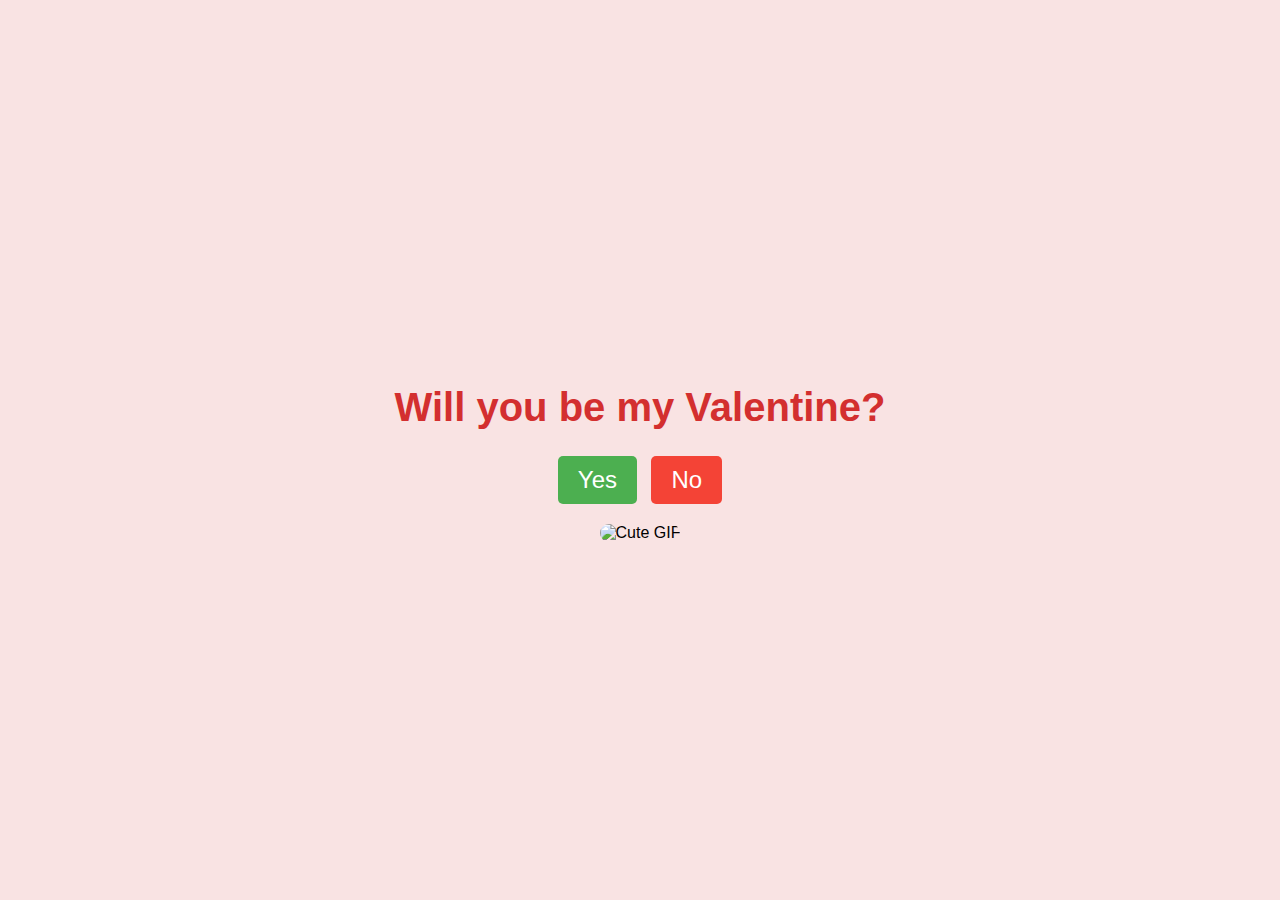
==== index.html @ f967328a "Intializing repo" ====
<!DOCTYPE html>
<html lang="en">
<head>
    <meta charset="UTF-8">
    <meta name="viewport" content="width=device-width, initial-scale=1.0">
    <title>Will You Be My Valentine?</title>
    <link rel="stylesheet" href="styles.css">
    <script defer src="./script.js"></script>
</head>
<body>
    <div class="container">
        <h1>Will you be my Valentine?</h1>
        <div class="buttons">
            <button class="yes-button" onclick="handleYes()">Yes</button>
            <button class="no-button" onclick="handleNo()">No</button>
        </div>
        <div class="gif_container">
            <img src="https://media.tenor.com/aMaGs1gFf6UAAAAi/over-the-moon-moon.gif" alt="Cute GIF" class="gif-img">
        </div>
    </div>
</body>
</html>
---- styles.css ----
body {
    display: flex;
    justify-content: center;
    align-items: center;
    height: 100vh;
    margin: 0;
    background-color: #f9e3e3;
    font-family: 'Arial', sans-serif;
    flex-direction: column;
  }
  
  .container {
    text-align: center;
  }
  
  h1 {
    font-size: 2.5em;
    color: #d32f2f;
  }
  
  .buttons {
    margin-top: 20px;
  }
  
  .yes-button {
    font-size: 1.5em;
    padding: 10px 20px;
    margin-right: 10px;
    background-color: #4caf50;
    color: white;
    border: none;
    border-radius: 5px;
    cursor: pointer;
  }
  
  .no-button {
    font-size: 1.5em;
    padding: 10px 20px;
    background-color: #f44336;
    color: white;
    border: none;
    border-radius: 5px;
    cursor: pointer;
  }
  
  .gif_container img {
    max-width: 100%;
    height: 100%;
    border-radius: 10px;
    margin-top: 20px;
  }
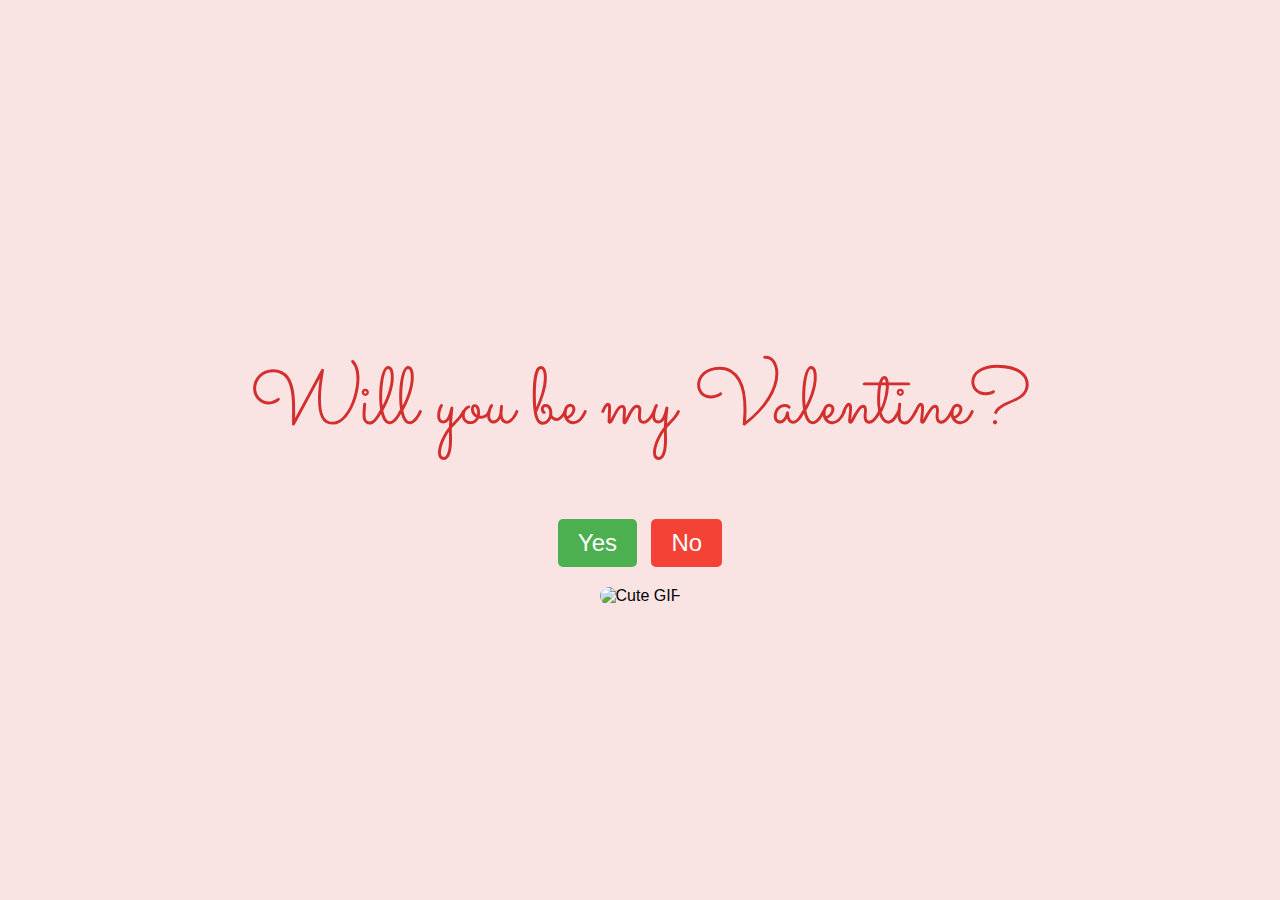
==== commit f3a752dc: "Changed bgm and font" ====
--- a/index.html
+++ b/index.html
@@ -1,22 +1,33 @@
 <!DOCTYPE html>
 <html lang="en">
-<head>
-    <meta charset="UTF-8">
-    <meta name="viewport" content="width=device-width, initial-scale=1.0">
+  <head>
+    <meta charset="UTF-8" />
+    <meta name="viewport" content="width=device-width, initial-scale=1.0" />
     <title>Will You Be My Valentine?</title>
-    <link rel="stylesheet" href="styles.css">
-    <script defer src="./script.js"></script>
-</head>
-<body>
+    <link rel="stylesheet" href="./css/styles.css" />
+    <script defer src="./js/script.js"></script>
+    <script defer src="./js/confetti.bundle.min.js"></script>
+    <link rel="preconnect" href="https://fonts.googleapis.com" />
+    <link rel="preconnect" href="https://fonts.gstatic.com" crossorigin />
+    <link
+      href="https://fonts.googleapis.com/css2?family=Quicksand:wght@300..700&family=Sacramento&display=swap"
+      rel="stylesheet"
+    />
+  </head>
+  <body>
     <div class="container">
-        <h1>Will you be my Valentine?</h1>
-        <div class="buttons">
-            <button class="yes-button" onclick="handleYes()">Yes</button>
-            <button class="no-button" onclick="handleNo()">No</button>
-        </div>
-        <div class="gif_container">
-            <img src="https://media.tenor.com/aMaGs1gFf6UAAAAi/over-the-moon-moon.gif" alt="Cute GIF" class="gif-img">
-        </div>
+      <h1 class="sacramento-regular">Will you be my Valentine?</h1>
+      <div class="buttons">
+        <button class="yes-button" onclick="handleYes()">Yes</button>
+        <button class="no-button" onclick="handleNo()">No</button>
+      </div>
+      <div class="gif_container">
+        <img
+          src="https://media.tenor.com/aMaGs1gFf6UAAAAi/over-the-moon-moon.gif"
+          alt="Cute GIF"
+          class="gif-img"
+        />
+      </div>
     </div>
-</body>
-</html>+  </body>
+</html>
--- a/css/styles.css
+++ b/css/styles.css
@@ -0,0 +1,62 @@
+body {
+  display: flex;
+  justify-content: center;
+  align-items: center;
+  height: 100vh;
+  margin: 0;
+  background-color: #f9e3e3;
+  font-family: "Arial", sans-serif;
+  flex-direction: column;
+}
+
+.container {
+  text-align: center;
+}
+
+h1 {
+  font-size: 5em;
+  color: #d32f2f;
+}
+
+.buttons {
+  margin-top: 20px;
+}
+
+.yes-button {
+  font-size: 1.5em;
+  padding: 10px 20px;
+  margin-right: 10px;
+  background-color: #4caf50;
+  color: white;
+  border: none;
+  border-radius: 5px;
+  cursor: pointer;
+}
+
+.no-button {
+  font-size: 1.5em;
+  padding: 10px 20px;
+  background-color: #f44336;
+  color: white;
+  border: none;
+  border-radius: 5px;
+  cursor: pointer;
+}
+
+.no-button:hover,
+.yes-button:hover {
+  transform: scale(1.2);
+}
+
+.gif_container img {
+  max-width: 100%;
+  height: 100%;
+  border-radius: 10px;
+  margin-top: 20px;
+}
+
+.sacramento-regular {
+  font-family: "Sacramento", serif;
+  font-weight: 400;
+  font-style: normal;
+}
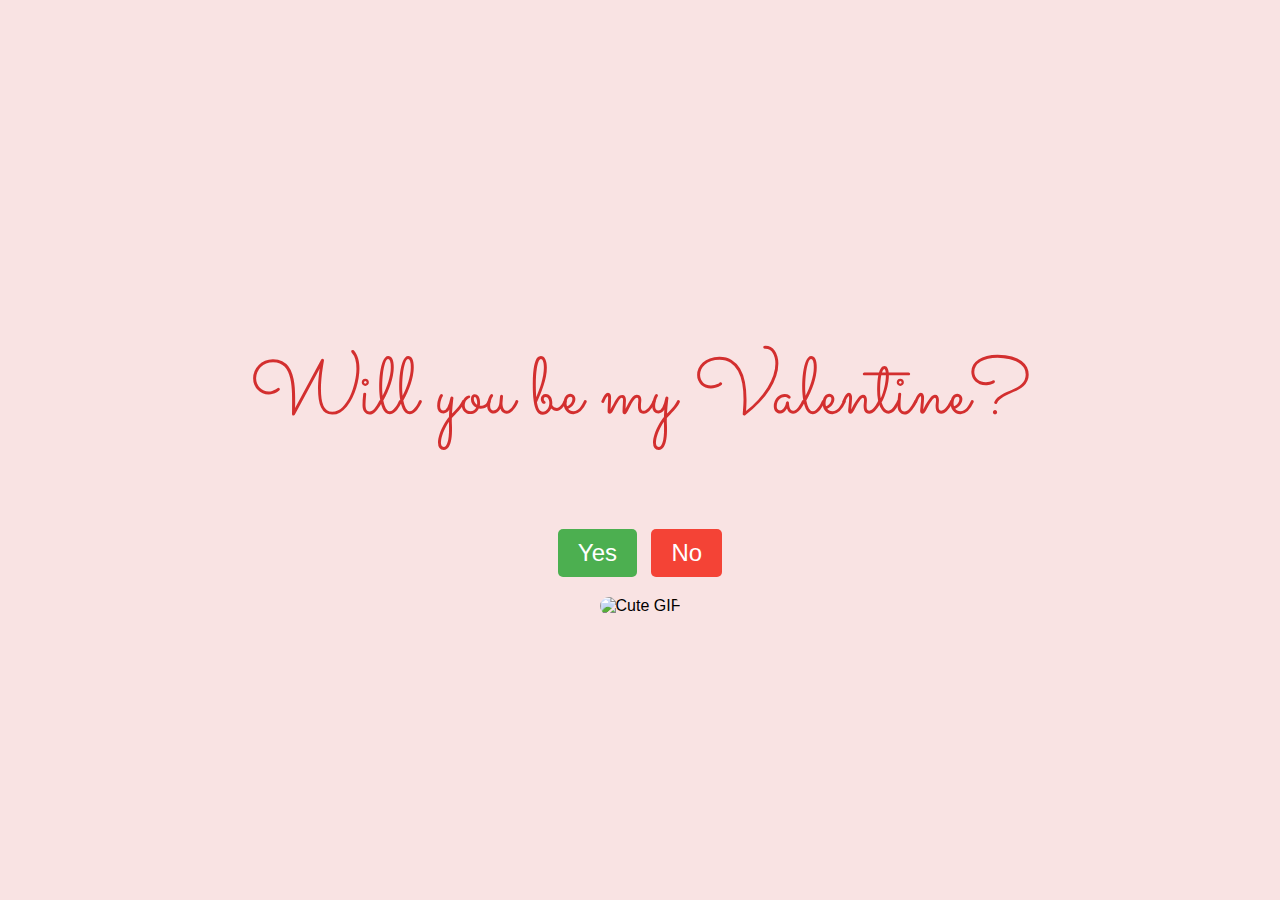
==== commit f86dbb3e: "Final touch" ====
--- a/index.html
+++ b/index.html
@@ -16,7 +16,12 @@
   </head>
   <body>
     <div class="container">
-      <h1 class="sacramento-regular">Will you be my Valentine?</h1>
+      <div class="text">
+        <h1 class="sacramento-regular">Will you be my Valentine?</h1>
+        <div class="hide progress_bar">
+          <div class="myBar">0%</div>
+        </div>
+      </div>
       <div class="buttons">
         <button class="yes-button" onclick="handleYes()">Yes</button>
         <button class="no-button" onclick="handleNo()">No</button>
--- a/css/styles.css
+++ b/css/styles.css
@@ -11,6 +11,12 @@
 
 .container {
   text-align: center;
+}
+
+.text{
+  display: flex;
+  flex-direction: column;
+  align-items: center;
 }
 
 h1 {
@@ -60,3 +66,20 @@
   font-weight: 400;
   font-style: normal;
 }
+
+.progress_bar{
+  width: 0;
+  height: 30px;
+  background-color: #ff000071;
+  margin-top: -1.5em;
+  margin-bottom: 2em;
+  border-radius: 500px;
+  display: flex;
+  justify-content: center;
+  align-items: center;
+  color: #fff
+}
+
+.hide{
+  display: none;
+}